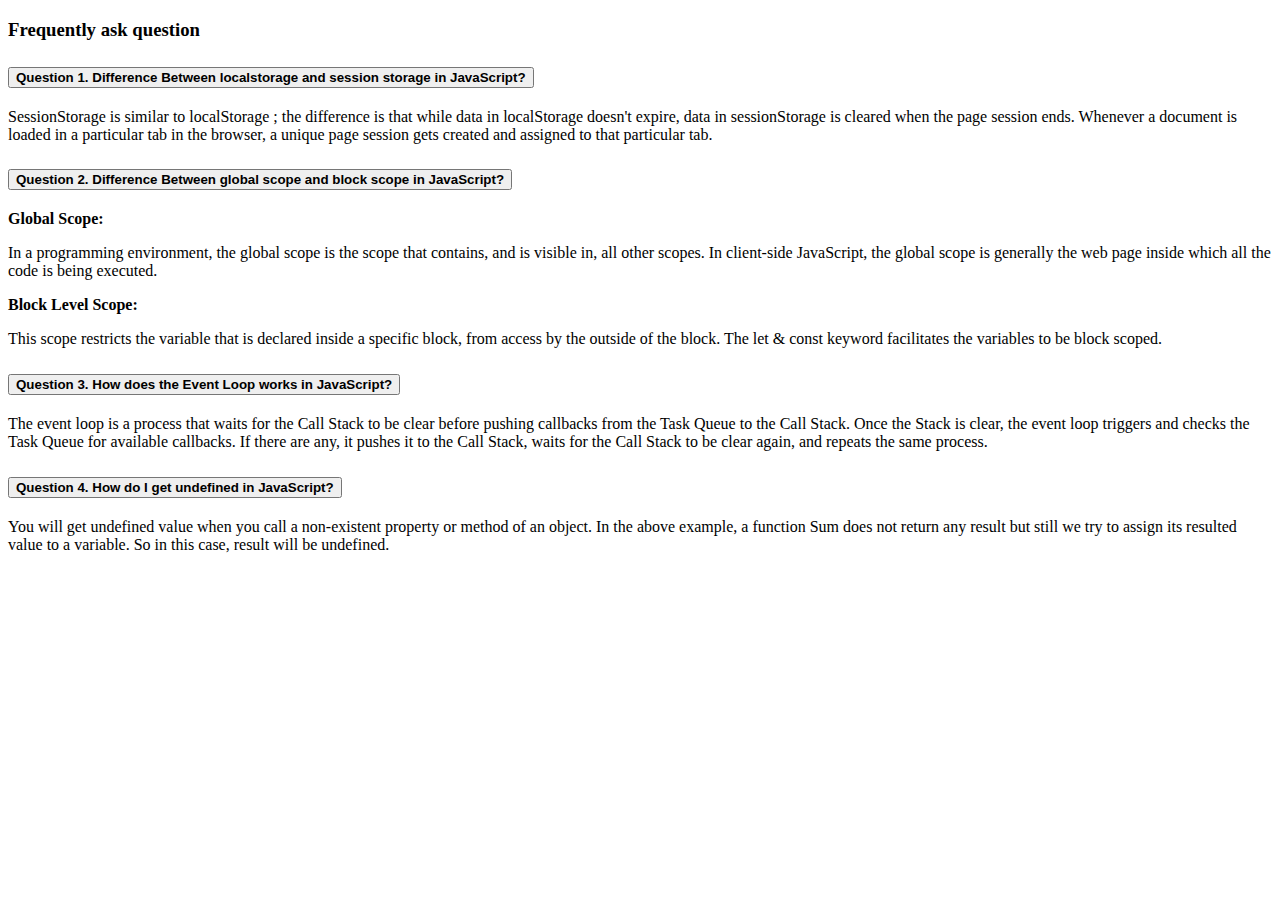
==== blog.html @ 0d1e9ef4 "blog added" ====
<!DOCTYPE html>
<html lang="en">
<head>
    <meta charset="UTF-8">
    <meta http-equiv="X-UA-Compatible" content="IE=edge">
    <meta name="viewport" content="width=device-width, initial-scale=1.0">
    <title>Blogs</title>
    <link
    href="https://fonts.googleapis.com/css2?family=Zilla+Slab:wght@300;400;500&display=swap"
    rel="stylesheet"
  />
    <!-- bootstrap css -->
    <link href="https://cdn.jsdelivr.net/npm/bootstrap@5.0.2/dist/css/bootstrap.min.css" rel="stylesheet" integrity="sha384-EVSTQN3/azprG1Anm3QDgpJLIm9Nao0Yz1ztcQTwFspd3yD65VohhpuuCOmLASjC" crossorigin="anonymous">
</head>
<body>
    <header class="container text-center mt-4">
        <h3>Frequently ask question</h3>
        

    </header>
    <main class="container mt-5">
        <div class="accordion" id="accordionExample">
            <div class="accordion-item">
              <h2 class="accordion-header" id="headingOne">
                <button class="accordion-button" type="button" data-bs-toggle="collapse" data-bs-target="#collapseOne" aria-expanded="true" aria-controls="collapseOne">
                  <strong>
                    Question 1.
                  Difference Between localstorage and session storage in JavaScript?
                  </strong>
                </button>
              </h2>
              <div id="collapseOne" class="accordion-collapse collapse show" aria-labelledby="headingOne" data-bs-parent="#accordionExample">
                <div class="accordion-body">
                    <p>SessionStorage is similar to localStorage ; the difference is that while data in localStorage doesn't expire, data in sessionStorage is cleared when the page session ends. Whenever a document is loaded in a particular tab in the browser, a unique page session gets created and assigned to that particular tab.</p>
                    
                  
                </div>
              </div>
            </div>
            <div class="accordion-item">
              <h2 class="accordion-header" id="headingTwo">
                <button class="accordion-button collapsed" type="button" data-bs-toggle="collapse" data-bs-target="#collapseTwo" aria-expanded="false" aria-controls="collapseTwo">
                  <strong>Question 2.
                    Difference Between global scope and block scope in JavaScript?
                </strong>

                </button>
              </h2>
              <div id="collapseTwo" class="accordion-collapse collapse" aria-labelledby="headingTwo" data-bs-parent="#accordionExample">
                <div class="accordion-body">
                  <strong>Global Scope:</strong><p> In a programming environment, the global scope is the scope that contains, and is visible in, all other scopes. In client-side JavaScript, the global scope is generally the web page inside which all the code is being executed.</p>
                  <strong>Block Level Scope:</strong><p> This scope restricts the variable that is declared inside a specific block, from access by the outside of the block. The let & const keyword facilitates the variables to be block scoped.</p>
                </div>
              </div>
            </div>
            <div class="accordion-item">
              <h2 class="accordion-header" id="headingThree">
                <button class="accordion-button collapsed" type="button" data-bs-toggle="collapse" data-bs-target="#collapseThree" aria-expanded="false" aria-controls="collapseThree">
                  <strong>Question 3.
                    How does the Event Loop works in JavaScript?</strong>
                </button>
              </h2>
              <div id="collapseThree" class="accordion-collapse collapse" aria-labelledby="headingThree" data-bs-parent="#accordionExample">
                <div class="accordion-body">
                  <p>The event loop is a process that waits for the Call Stack to be clear before pushing callbacks from the Task Queue to the Call Stack. Once the Stack is clear, the event loop triggers and checks the Task Queue for available callbacks. If there are any, it pushes it to the Call Stack, waits for the Call Stack to be clear again, and repeats the same process.

                </p>
                </div>
              </div>
            </div>
            <div class="accordion-item">
                <h2 class="accordion-header" id="headingTwo">
                  <button class="accordion-button collapsed" type="button" data-bs-toggle="collapse" data-bs-target="#collapseTwo" aria-expanded="false" aria-controls="collapseTwo">
                    <strong>Question 4.
                        How do I get undefined in JavaScript?</strong>
  
                  </button>
                </h2>
                <div id="collapseTwo" class="accordion-collapse collapse" aria-labelledby="headingTwo" data-bs-parent="#accordionExample">
                  <div class="accordion-body">
                    <p>You will get undefined value when you call a non-existent property or method of an object. In the above example, a function Sum does not return any result but still we try to assign its resulted value to a variable. So in this case, result will be undefined.</p>
                  </div>
                </div>
              </div>
          </div>
    </main>
    

    <!-- bootstrap js -->
    <script src="https://cdn.jsdelivr.net/npm/bootstrap@5.0.2/dist/js/bootstrap.bundle.min.js" integrity="sha384-MrcW6ZMFYlzcLA8Nl+NtUVF0sA7MsXsP1UyJoMp4YLEuNSfAP+JcXn/tWtIaxVXM" crossorigin="anonymous"></script>
</body>
</html>
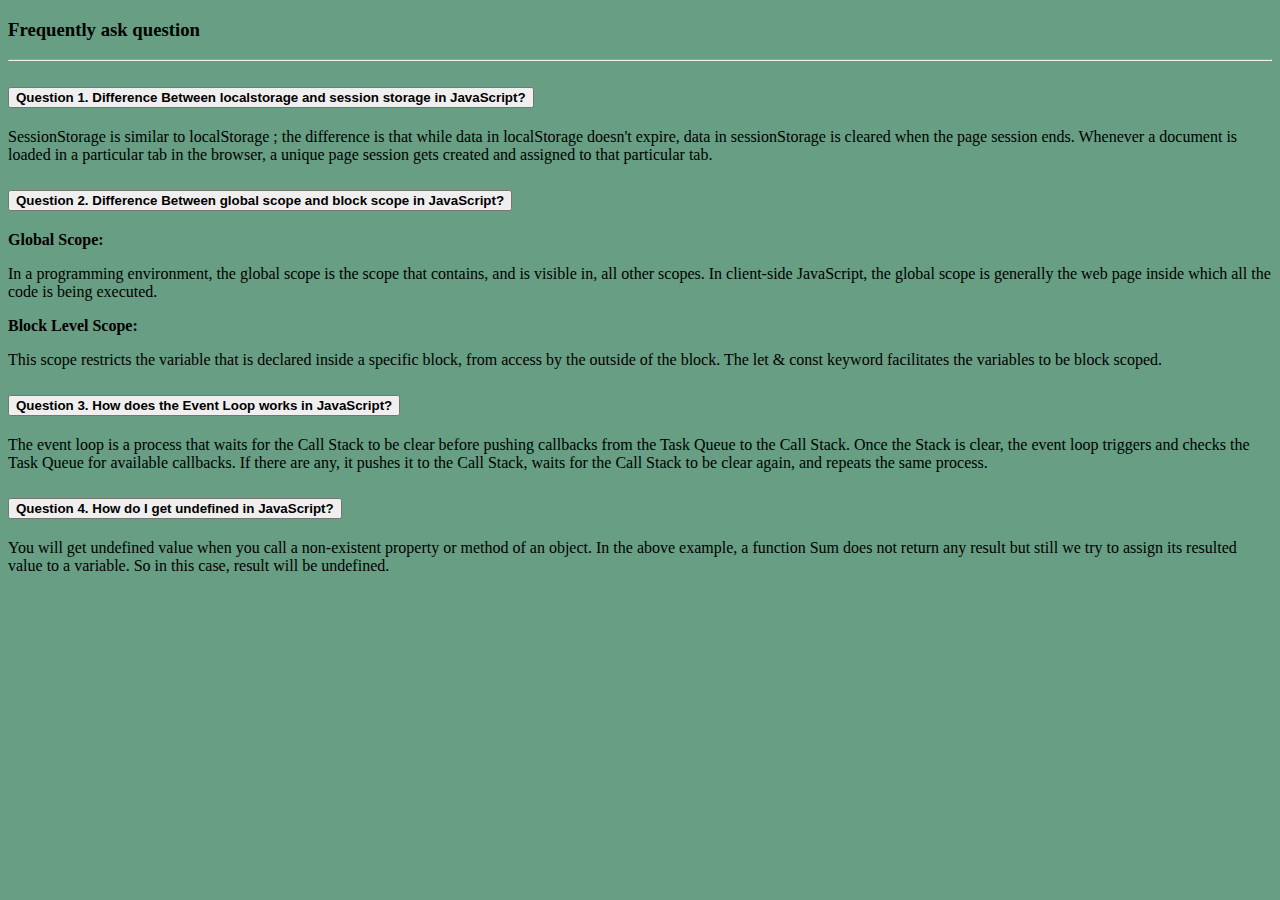
==== commit a7af338c: "blog.html update" ====
--- a/blog.html
+++ b/blog.html
@@ -12,15 +12,28 @@
     <!-- bootstrap css -->
     <link href="https://cdn.jsdelivr.net/npm/bootstrap@5.0.2/dist/css/bootstrap.min.css" rel="stylesheet" integrity="sha384-EVSTQN3/azprG1Anm3QDgpJLIm9Nao0Yz1ztcQTwFspd3yD65VohhpuuCOmLASjC" crossorigin="anonymous">
 </head>
+
+<style>
+    body{
+        background-color: #679e84;
+    }
+   hr{
+    color: white;
+   }
+    
+</style>
+
+
 <body>
     <header class="container text-center mt-4">
         <h3>Frequently ask question</h3>
+        <hr>
         
 
     </header>
     <main class="container mt-5">
-        <div class="accordion" id="accordionExample">
-            <div class="accordion-item">
+        <div class="accordion " id="accordionExample">
+            <div class="accordion-item ">
               <h2 class="accordion-header" id="headingOne">
                 <button class="accordion-button" type="button" data-bs-toggle="collapse" data-bs-target="#collapseOne" aria-expanded="true" aria-controls="collapseOne">
                   <strong>
